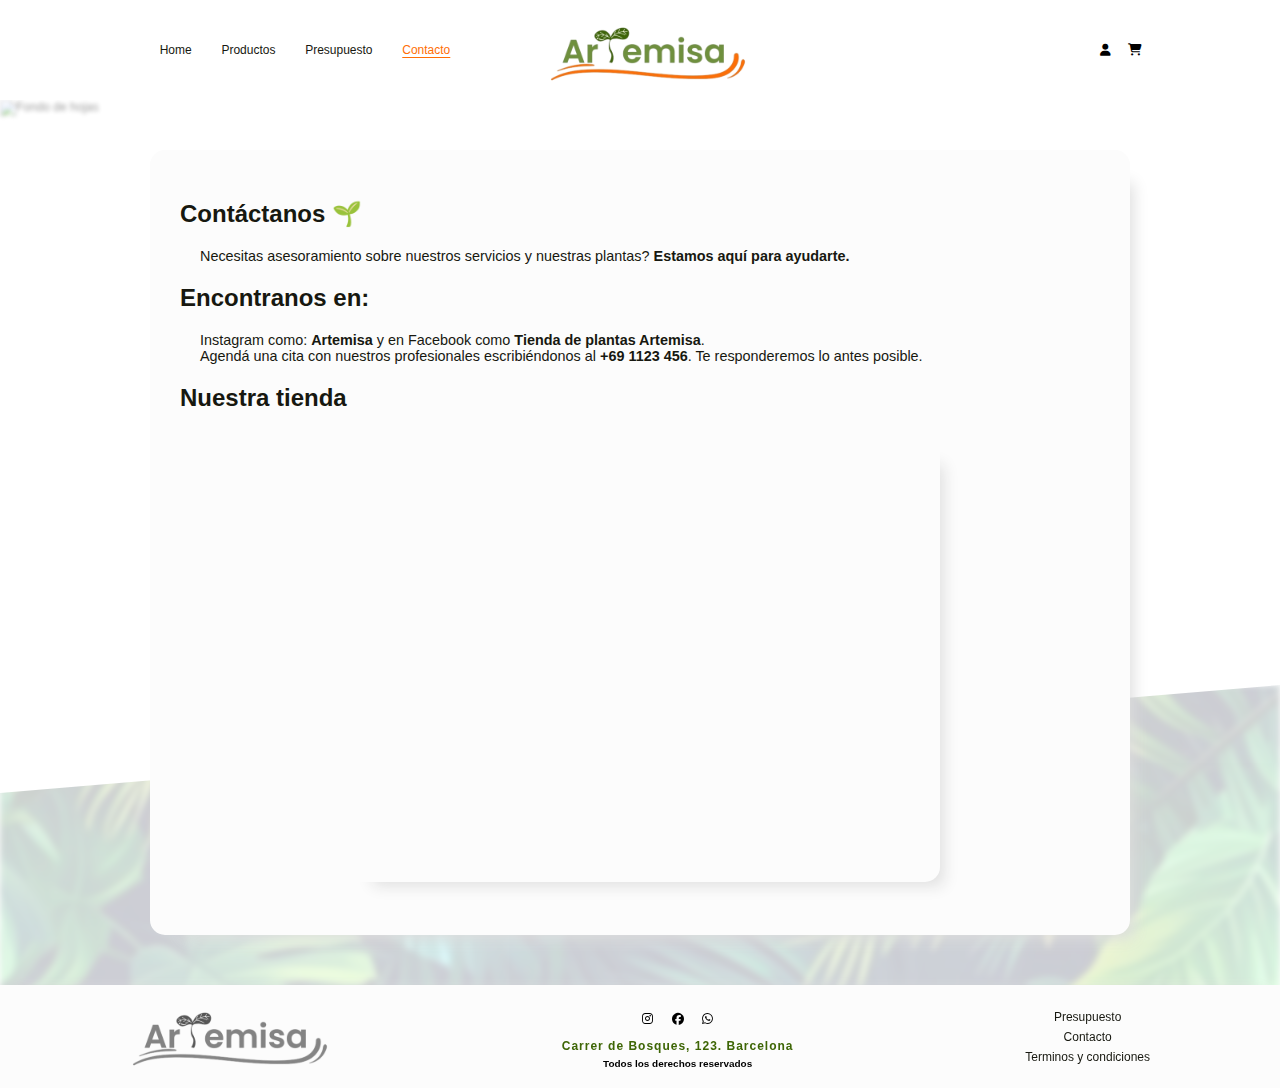
==== views/contacto.html @ 57f11b35 "Web App Artemisa - V01" ====
<!DOCTYPE html>
<html lang="en">
  <head>
    <meta charset="UTF-8" />
    <meta name="Author" content="Emmanuel Vivas" />
    <meta
      name="Keywords"
      content="Plantas, Decoración, Jardinería, Garden, Plants"
    />
    <meta name="locality" content="Barcelona,España,Europa" />
    <meta name="viewport" content="width=device-width, initial-scale=1.0" />
    <meta
      name="description"
      content="Tu tienda de confianza, donde encontrarás todo lo que necesitas para el cuidado de tus plantas, tanto de interior como de exterior."
    />
    <meta name="robots" content="index follow" />
    <link rel="stylesheet" href="../style/general.css" />
    <link rel="stylesheet" href="../style/contact.css" />
    <link
      rel="stylesheet"
      href="https://cdnjs.cloudflare.com/ajax/libs/font-awesome/6.5.1/css/all.min.css"
    />
    <title>🪴 Artemisa</title>
  </head>
  <body>
    <div id="page_wrapper">
      <header>
        <div id="header_container">
          <nav>
            <ul>
              <li><a href="../index.html">Home</a></li>
              <li><a href="./productos.html">Productos</a></li>
              <li><a href="./presupuesto.html">Presupuesto</a></li>
              <li><a class="active" href="./contacto.html">Contacto</a></li>
            </ul>
          </nav>
          <div id="header_logo">
            <img src="../assets/artemisaLogo.png" alt="Logo Artemisa" />
          </div>
          <div id="icon_container">
            <div class="icon">
              <i class="fa-solid fa-user"></i>
            </div>
            <div class="icon">
              <i class="fa-solid fa-cart-shopping"></i>
            </div>
          </div>
        </div>
      </header>
      <main>
        <div class="background_container">
          <div class="background top">
            <img src="../assets/2leavesBackground.jpg" alt="Fondo de hojas" />
          </div>
          <div class="background bottom">
            <img src="../assets/leavesBackground.jpg" alt="Fondo de hojas" />
          </div>
          <div id="main_container">
            <section class="new_section">
              <h2>Contáctanos 🌱</h2>
              <p>
                Necesitas asesoramiento sobre nuestros servicios y nuestras
                plantas?
                <span class="emphasis">Estamos aquí para ayudarte.</span>
              </p>

              <h2>Encontranos en:</h2>
              <p>
                Instagram como:
                <a class="emphasis" href="https://www.instagram.com">
                  Artemisa</a
                >
                y en Facebook como
                <a class="emphasis" href="https://www.facebook.com"
                  >Tienda de plantas Artemisa</a
                >.
              </p>
              <p>
                Agendá una cita con nuestros profesionales escribiéndonos al
                <a class="emphasis" href="tel:+691123456">+69 1123 456</a>. Te
                responderemos lo antes posible.
              </p>
              <h2>Nuestra tienda</h2>
              <div id="map_frame">
                <iframe
                  src="https://www.google.com/maps/embed?pb=!1m18!1m12!1m3!1d8178.547807406345!2d2.139813286298193!3d41.383947478474234!2m3!1f0!2f0!3f0!3m2!1i1024!2i768!4f13.1!3m3!1m2!1s0x12a4a39cb4652ea5%3A0x241e477925055c9!2sAcademia%20de%20Cursos%20T%C3%A9cnicos%20%7C%20MasterD%20Barcelona!5e0!3m2!1ses-419!2ses!4v1739985316417!5m2!1ses-419!2ses"
                  width="600"
                  height="450"
                  style="border: 0"
                  allowfullscreen=""
                  loading="lazy"
                  referrerpolicy="no-referrer-when-downgrade"
                  sandbox="allow-scripts allow-same-origin"
                ></iframe>
              </div>
            </section>
          </div>
        </div>
      </main>
      <footer>
        <div id="footer_container">
          <div id="footer_logo">
            <img src="../assets/artemisaLogo.png" alt="Logo Artemisa" />
          </div>
          <div id="footer_social_media">
            <div id="footer_icon_container">
              <div class="icon">
                <i class="fa-brands fa-instagram"></i>
              </div>
              <div class="icon">
                <i class="fa-brands fa-facebook"></i>
              </div>
              <div class="icon">
                <i class="fa-brands fa-whatsapp"></i>
              </div>
            </div>
            <p id="adress">Carrer de Bosques, 123. Barcelona</p>
            <h5>Todos los derechos reservados</h5>
          </div>
          <div id="footer_links">
            <a href="./presupuesto.html">Presupuesto</a
            ><a href="./contacto.html">Contacto</a
            ><a href="/">Terminos y condiciones</a>
          </div>
        </div>
      </footer>
    </div>
  </body>
</html>
---- style/general.css ----
/* Color palette */
:root {
    --black: #171810;
    --white: #fcfcfc;
    --dark-green: #3e6606;
    --green: #6f913d;
    --orange: #ff6e05;
    --gray: #dddddd
}

* {
    box-sizing: border-box;
    font-family: Arial, Helvetica, sans-serif;
    margin: 0;
}

html {
    font-size: 12px;
}

h1,
h2,
h6,
p {
    color: var(--black);
}

.button {
    border-radius: 50px;
    padding: 10px;
    text-align: center;
    background-color: var(--white);
    border: 0;
    box-shadow: 0px 0px 5px 1px var(--gray);
}

.emphasis {
    font-weight: bold;
}

/* Background */
.background_container {
    position: relative;
    width: 100%;
    height: 100%;
}

.background {
    width: 100%;
    height: 600px;
    left: 0;
    z-index: -1;
}

.top {
    position: absolute;
    opacity: 0.4;
    top: 0;
    overflow: hidden;
    clip-path: polygon(0% 0%, 100% 0%, 100% 64%, 0% 100%);

    img {
        filter: blur(2px);
        object-fit: fill;
        width: 100%;
    }
}

.bottom {
    position: absolute;
    opacity: 0.2;
    bottom: 0;
    overflow: hidden;
    clip-path: polygon(0% 36%, 100% 0%, 100% 100%, 0% 100%);

    img {
        filter: blur(3px);
        object-fit: fill;
        width: 100%;
    }
}

/* Header */
#header_container {
    background: linear-gradient(to bottom, rgba(255, 255, 255, 1) 0%, rgba(255, 255, 255, 0) 100%);
    display: flex;
    justify-content: space-between;
    align-items: center;
    padding: 0 130px;
    z-index: 10;
}

nav {
    display: flex;
    flex: 1;

    ul {
        width: 350px;
        height: auto;
        display: flex;
        justify-content: space-evenly;
        list-style: none;
        padding: 0;
        margin: 0;
    }
}

a {
    text-decoration: none;
    color: var(--black);
    font-size: 1em;
}

a:hover,
.active {
    color: var(--orange);
    text-decoration: underline;
    text-underline-offset: 3px;
}

#header_logo {
    display: flex;
    flex: 1;
    justify-content: center;

    img {
        width: 200px;
    }
}

#icon_container {
    width: 60px;
    height: 30px;
    display: flex;
    flex: 1;
    justify-content: flex-end;
}

.icon {
    width: 20px;
    height: 20px;
    text-align: center;
    align-content: center;
    margin: 5px;
    cursor: pointer;
}

.icon:hover {
    color: var(--orange)
}

/* Main */
#main_container {
    margin: 0 150px;
    display: flex;
    flex-direction: column;
    position: relative;
    min-height: 589px;
}

.new_section {
    padding: 30px;

    h2 {
        margin: 20px 0;
        font-size: 2em;
    }
}

.product_wrapper {
    display: flex;
    flex-wrap: wrap;
    gap: 10px;
}

#product_card {
    width: 24%;
    cursor: pointer;
}

.product_img {
    width: 100%;
    border-radius: 15px 15px 0 0;
    object-fit: cover;
    display: block;
}

#product_info {
    background-color: rgba(111, 145, 61, 0.8);
    border-radius: 0 0 15px 15px;
    box-shadow: 5px 18px 15px -15px var(--gray);
    padding: 20px;

    h3 {
        margin: 5px 0;
    }

    p {
        height: 35px;
    }
}

#long_card {
    background-color: var(--white);
    border-radius: 15px;
    box-shadow: 5px 18px 15px -15px var(--gray);
    padding: 20px;

    h3 {
        font-size: 1.5em;
    }

    p {
        margin-top: 10px;
    }
}

/* Footer */
#footer_container {
    background-color: var(--white);
    width: 100%;
    box-shadow: 0px -8px 15px -15px var(--gray);
    display: flex;
    justify-content: space-around;
    padding: 0 130px;
    position: sticky;
    bottom: 0px;

    img {
        width: 200px;
        align-items: flex-start;
        filter: grayscale(1);
        transition: filter 1s ease-in-out;
    }

    img:hover {
        filter: grayscale(0);
    }
}

#footer_social_media {
    display: flex;
    flex: 1;
    flex-direction: column;
    align-items: center;
    justify-content: center;

    p {
        color: #3e6606;
        margin: 5px;
        font-weight: bold;
        letter-spacing: 1px;
    }
}


#footer_icon_container {
    display: flex;
    align-items: center;
}

#footer_links {
    display: flex;
    flex-direction: column;
    justify-content: center;
    text-align: center;

    a {
        margin: 3px 0;
    }
}
---- style/contact.css ----
/* Color palette */
:root {
    --black: #171810;
    --white: #fcfcfc;
    --dark-green: #3e6606;
    --green: #6f913d;
    --orange: #ff6e05;
    --gray: #dddddd
}

/* Ajuste background */
.background {
    height: 300px;
}

/* Main */
.new_section {
    background-color: #fcfcfc;
    margin: 50px 0;
    padding-bottom: 50px;
    border-radius: 15px;
    box-shadow: 18px 18px 15px -15px #dddddd;

    p {
        padding: 0 20px;
        font-size: 1.2em;
    }
}

#map_frame {
    place-self: center;

    iframe {
        border-radius: 15px;
        box-shadow: 18px 18px 15px -15px #dddddd;

    }
}
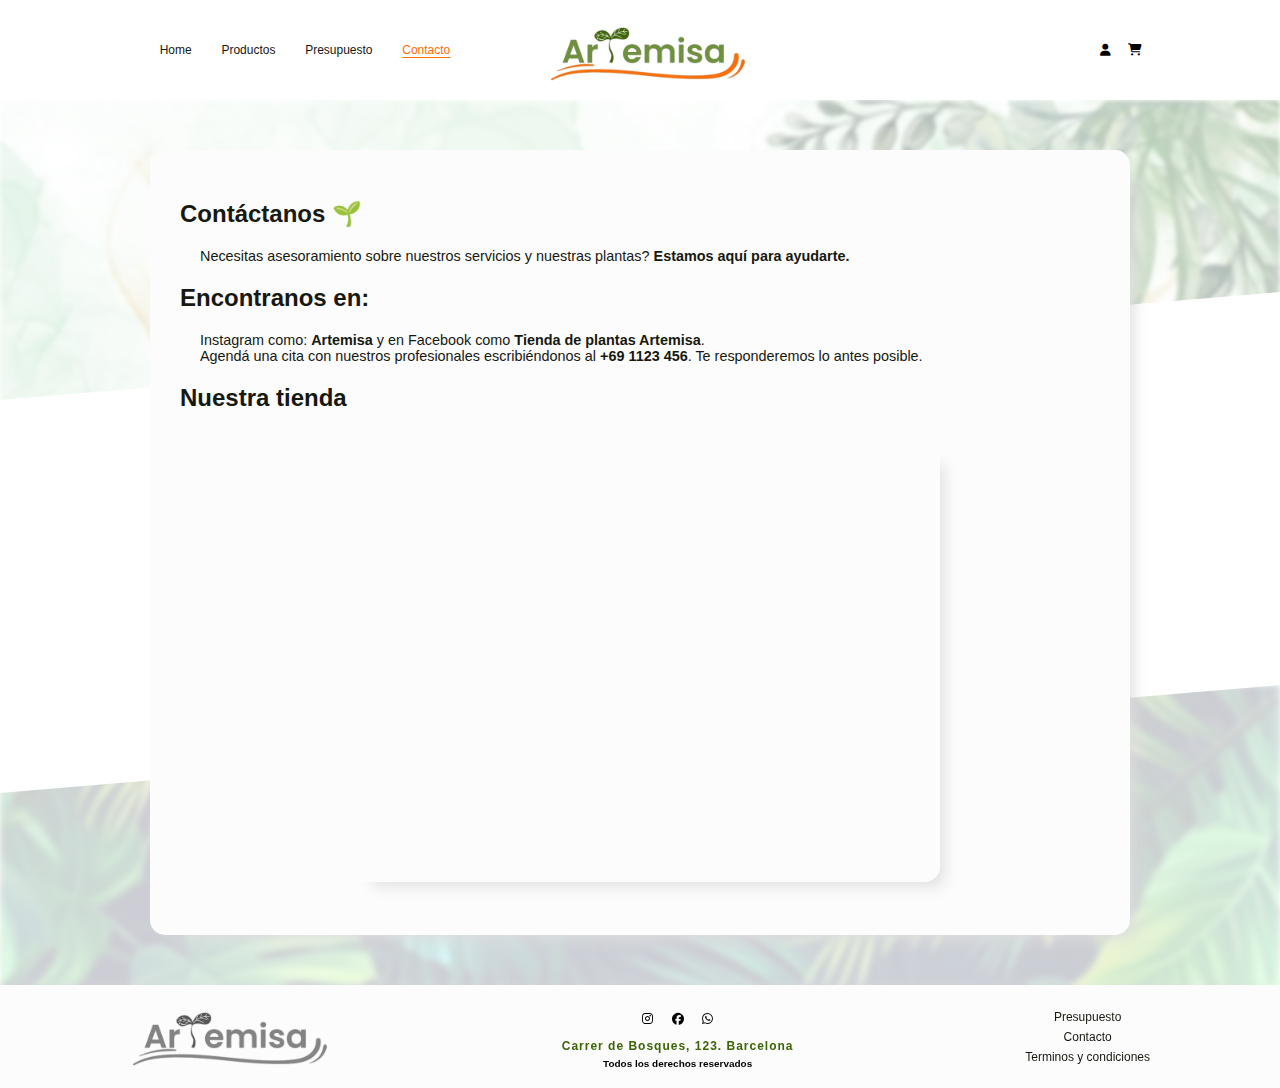
==== commit d7628b6a: "Typo fix" ====
--- a/views/contacto.html
+++ b/views/contacto.html
@@ -50,10 +50,16 @@
       <main>
         <div class="background_container">
           <div class="background top">
-            <img src="../assets/2leavesBackground.jpg" alt="Fondo de hojas" />
+            <img
+              src="../assets/topBackground.jpg"
+              alt="Fondo de hojas superior"
+            />
           </div>
           <div class="background bottom">
-            <img src="../assets/leavesBackground.jpg" alt="Fondo de hojas" />
+            <img
+              src="../assets/bottomBackground.jpg"
+              alt="Fondo de hojas inferior"
+            />
           </div>
           <div id="main_container">
             <section class="new_section">
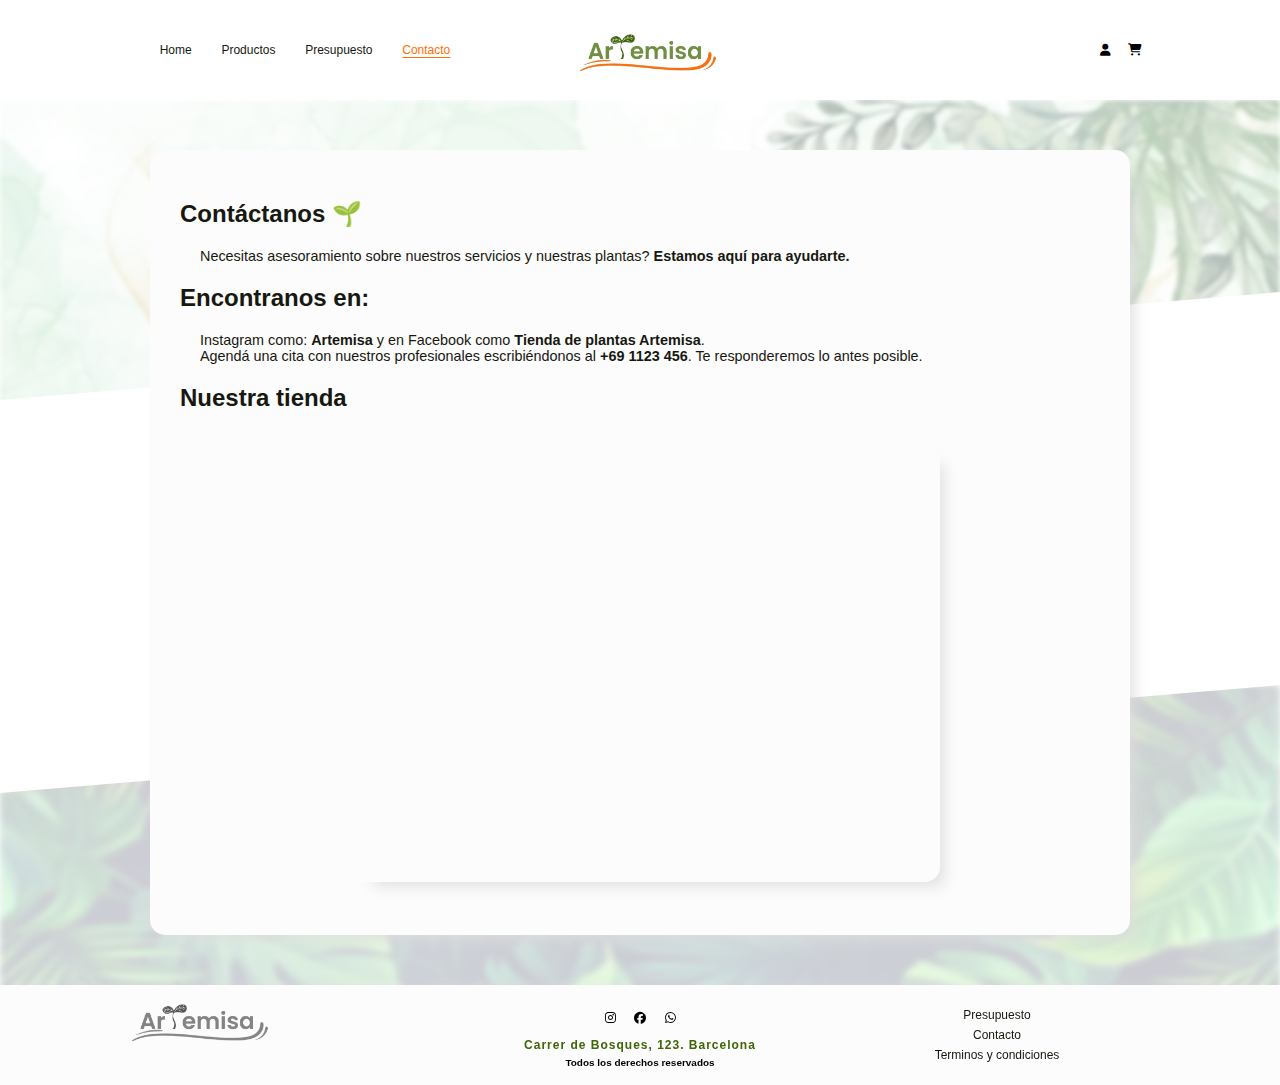
==== commit 20e7e178: "img sizes + w3c check validations" ====
--- a/views/contacto.html
+++ b/views/contacto.html
@@ -1,25 +1,25 @@
 <!DOCTYPE html>
 <html lang="en">
   <head>
-    <meta charset="UTF-8" />
-    <meta name="Author" content="Emmanuel Vivas" />
+    <meta charset="UTF-8">
+    <meta name="Author" content="Emmanuel Vivas">
     <meta
       name="Keywords"
       content="Plantas, Decoración, Jardinería, Garden, Plants"
-    />
-    <meta name="locality" content="Barcelona,España,Europa" />
-    <meta name="viewport" content="width=device-width, initial-scale=1.0" />
+      >
+    <meta name="locality" content="Barcelona,España,Europa">
+    <meta name="viewport" content="width=device-width, initial-scale=1.0">
     <meta
       name="description"
       content="Tu tienda de confianza, donde encontrarás todo lo que necesitas para el cuidado de tus plantas, tanto de interior como de exterior."
-    />
-    <meta name="robots" content="index follow" />
-    <link rel="stylesheet" href="../style/general.css" />
-    <link rel="stylesheet" href="../style/contact.css" />
+      >
+    <meta name="robots" content="index follow">
+    <link rel="stylesheet" href="../style/general.css">
+    <link rel="stylesheet" href="../style/contact.css">
     <link
       rel="stylesheet"
       href="https://cdnjs.cloudflare.com/ajax/libs/font-awesome/6.5.1/css/all.min.css"
-    />
+      >
     <title>🪴 Artemisa</title>
   </head>
   <body>
@@ -35,7 +35,12 @@
             </ul>
           </nav>
           <div id="header_logo">
-            <img src="../assets/artemisaLogo.png" alt="Logo Artemisa" />
+            <img
+              src="../assets/artemisaLogo.png"
+              alt="Logo Artemisa"
+              width="500"
+              height="250"
+              >
           </div>
           <div id="icon_container">
             <div class="icon">
@@ -53,13 +58,17 @@
             <img
               src="../assets/topBackground.jpg"
               alt="Fondo de hojas superior"
-            />
+              width="1200"
+              height="675"
+              >
           </div>
           <div class="background bottom">
             <img
               src="../assets/bottomBackground.jpg"
               alt="Fondo de hojas inferior"
-            />
+              width="1000"
+              height="561"
+              >
           </div>
           <div id="main_container">
             <section class="new_section">
@@ -90,13 +99,9 @@
               <div id="map_frame">
                 <iframe
                   src="https://www.google.com/maps/embed?pb=!1m18!1m12!1m3!1d8178.547807406345!2d2.139813286298193!3d41.383947478474234!2m3!1f0!2f0!3f0!3m2!1i1024!2i768!4f13.1!3m3!1m2!1s0x12a4a39cb4652ea5%3A0x241e477925055c9!2sAcademia%20de%20Cursos%20T%C3%A9cnicos%20%7C%20MasterD%20Barcelona!5e0!3m2!1ses-419!2ses!4v1739985316417!5m2!1ses-419!2ses"
-                  width="600"
-                  height="450"
-                  style="border: 0"
                   allowfullscreen=""
                   loading="lazy"
                   referrerpolicy="no-referrer-when-downgrade"
-                  sandbox="allow-scripts allow-same-origin"
                 ></iframe>
               </div>
             </section>
@@ -106,7 +111,12 @@
       <footer>
         <div id="footer_container">
           <div id="footer_logo">
-            <img src="../assets/artemisaLogo.png" alt="Logo Artemisa" />
+            <img
+              src="../assets/artemisaLogo.png"
+              alt="Logo Artemisa"
+              width="500"
+              height="250"
+              >
           </div>
           <div id="footer_social_media">
             <div id="footer_icon_container">
--- a/style/general.css
+++ b/style/general.css
@@ -64,6 +64,7 @@
         object-fit: fill;
         width: 100%;
     }
+
 }
 
 .bottom {
@@ -119,12 +120,17 @@
 }
 
 #header_logo {
+    width: 30%;
+    height: 100px;
     display: flex;
     flex: 1;
     justify-content: center;
 
     img {
-        width: 200px;
+        width: auto;
+        height: 70%;
+        margin: 0 auto;
+        align-self: center;
     }
 }
 
@@ -173,19 +179,19 @@
     gap: 10px;
 }
 
-#product_card {
+.product_card {
     width: 24%;
     cursor: pointer;
 }
 
 .product_img {
     width: 100%;
+    height: 250px;
     border-radius: 15px 15px 0 0;
     object-fit: cover;
-    display: block;
-}
-
-#product_info {
+}
+
+.product_info {
     background-color: rgba(111, 145, 61, 0.8);
     border-radius: 0 0 15px 15px;
     box-shadow: 5px 18px 15px -15px var(--gray);
@@ -200,7 +206,7 @@
     }
 }
 
-#long_card {
+.long_card {
     background-color: var(--white);
     border-radius: 15px;
     box-shadow: 5px 18px 15px -15px var(--gray);
@@ -226,8 +232,15 @@
     position: sticky;
     bottom: 0px;
 
-    img {
-        width: 200px;
+}
+
+#footer_logo {
+    width: 30%;
+    height: 100px;
+
+    img {
+        width: auto;
+        height: 70%;
         align-items: flex-start;
         filter: grayscale(1);
         transition: filter 1s ease-in-out;
@@ -260,6 +273,7 @@
 }
 
 #footer_links {
+    width: 30%;
     display: flex;
     flex-direction: column;
     justify-content: center;
--- a/style/contact.css
+++ b/style/contact.css
@@ -31,6 +31,9 @@
     place-self: center;
 
     iframe {
+        width: 600px;
+        height: 450px;
+        border: 0px;
         border-radius: 15px;
         box-shadow: 18px 18px 15px -15px #dddddd;
 
